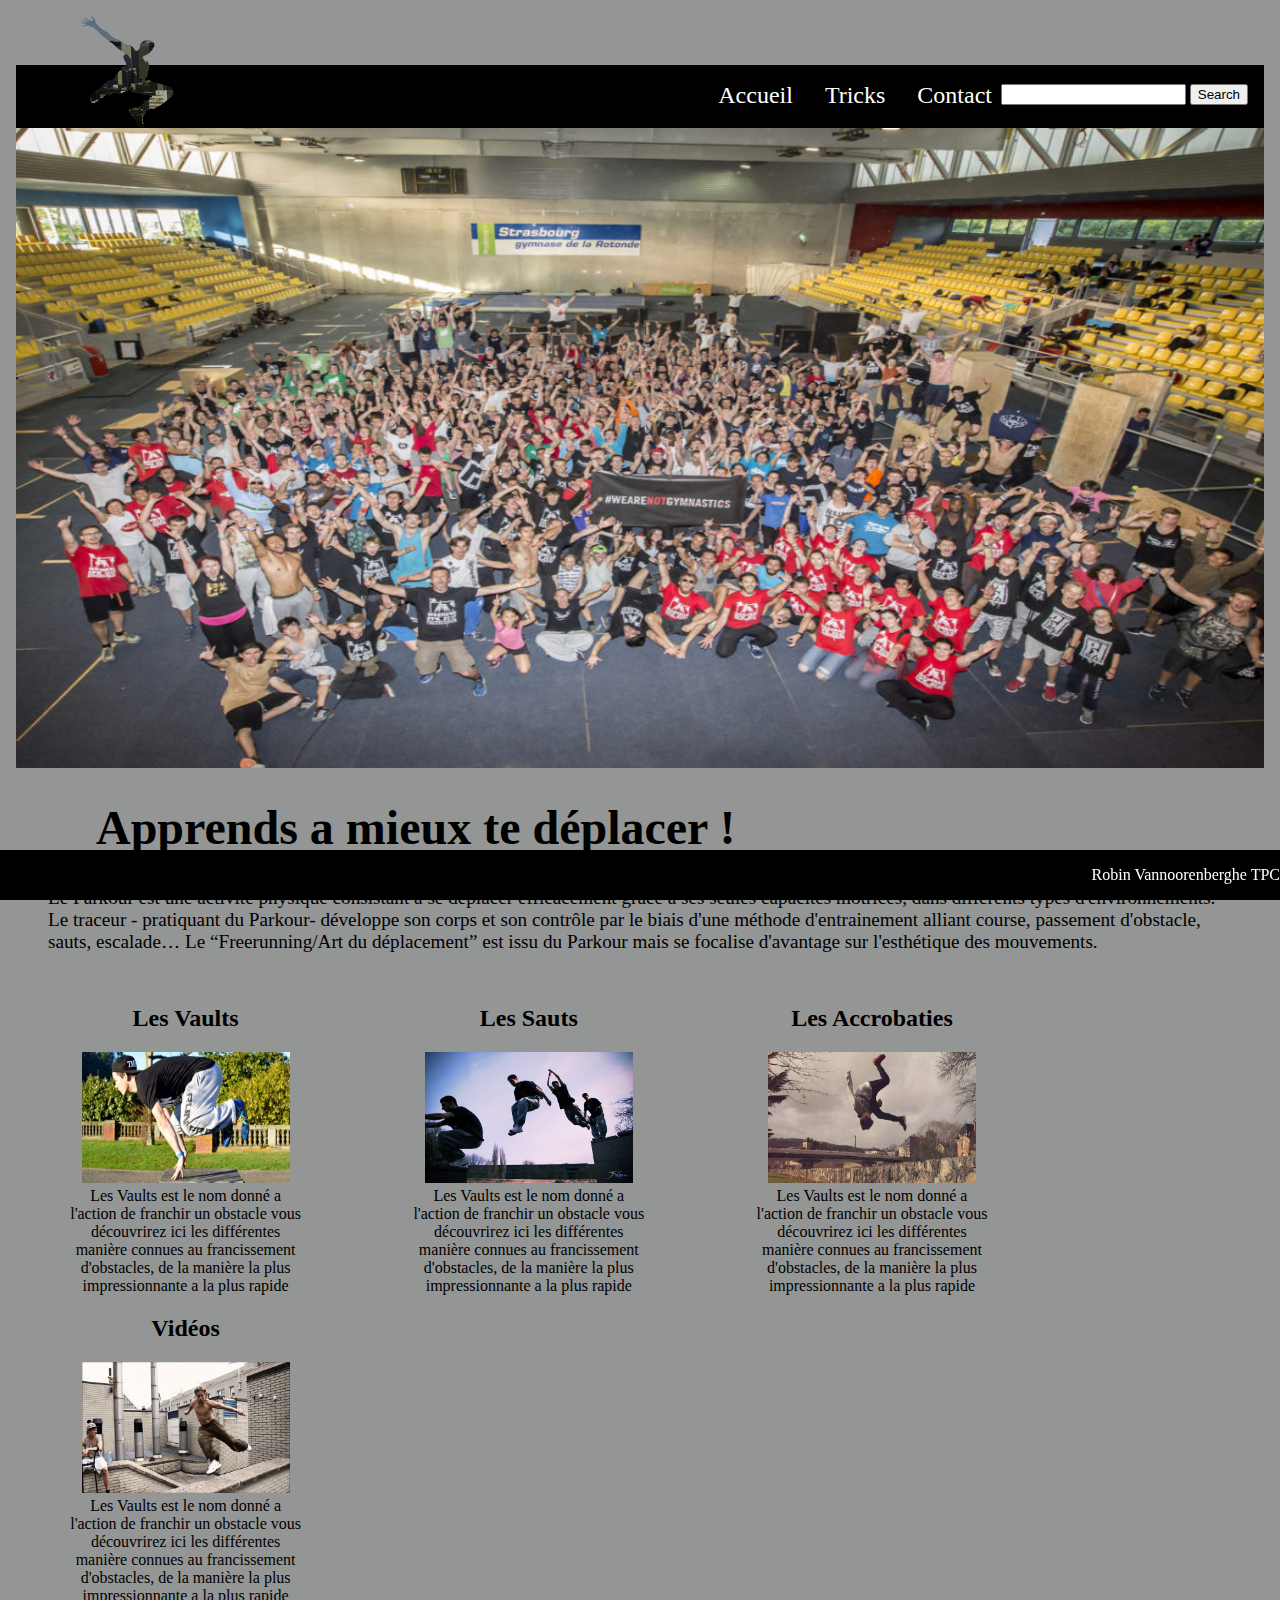
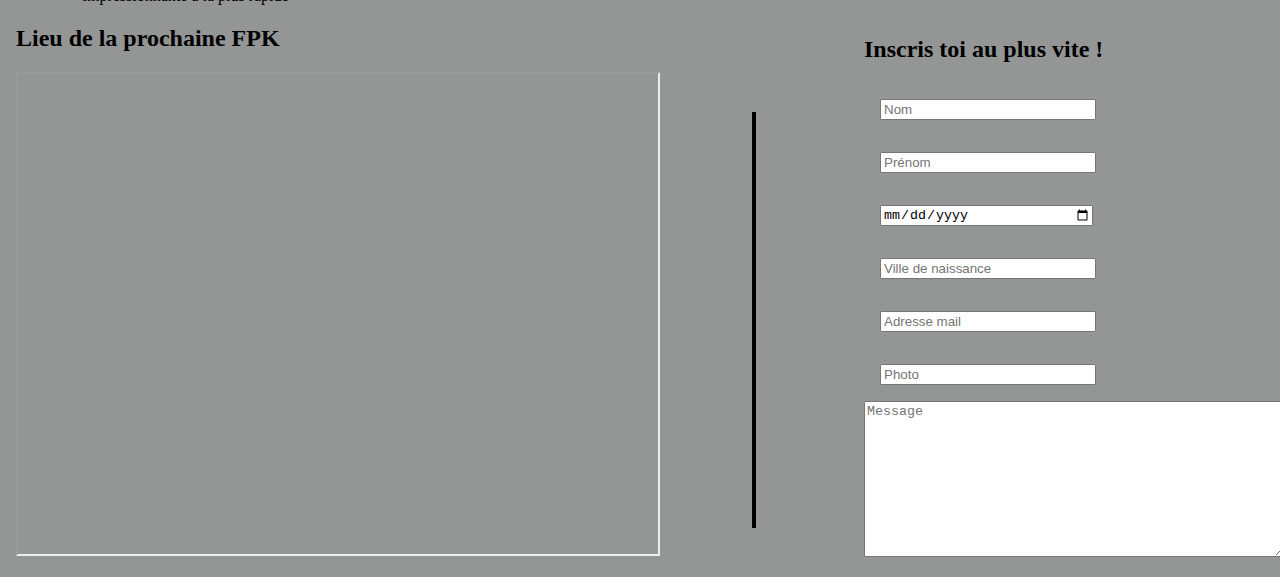
==== monsite/index.html @ 6d4c74a1 "test" ====
<!doctype html>
<html lang="fr">

<head>
	<link rel="icon" type="image/png" href="img/logo.png" />

	
	<link rel="manifest" href="img/manifest.json">
	<meta name="msapplication-TileColor" content="#ffffff">
	<meta name="msapplication-TileImage" content="/logo.png">
	<meta name="theme-color" content="#ffffff">
	<meta name="viewport" content="width=device-width, initial-scale=1.0, shrink-to-fit=no">
  	<meta charset="utf-8">
  	<title>Apprends le Parkour</title>
  	<link rel="stylesheet" href="css.css">
  	<script type="text/javascript" src="js/jquery.js"></script>
    <script type="text/javascript" src="js/script.js"></script>
</head>
	<div id="header">
		<img src="img/logo.png">
		<form method='post' action='....' > <input type='text' id='recherche' name='recherche'> <input type='submit' value='Search' > </form>
		<ul>
  			<li><a href="default.asp">Contact</a></li>
  			<li><a href="news.asp">Tricks</a></li>
 			<li><a href="contact.asp">Accueil</a></li>
		</ul>
		
	</div>
<body>
	<div id="imgdefond">
		<img src="img/fpk.jpg">
	</div>
	<div id="texte">
		<h1>Apprends a mieux te déplacer !</h1>
		<a>Le Parkour est une activité physique consistant à se déplacer efficacement grâce à ses seules capacités motrices, dans différents types d'environnements. Le traceur - pratiquant du Parkour- développe son corps et son contrôle par le biais d'une méthode d'entrainement alliant course, passement d'obstacle, sauts, escalade… Le “Freerunning/Art du déplacement” est issu du Parkour mais se focalise d'avantage sur l'esthétique des mouvements. </a>
	</div>
	<div id="tricks">
		<div class="vaults"> 
			<h2>Les Vaults</h2>
			<img src="img/kong.jpg">
			<a>Les Vaults est le nom donné a l'action de franchir un obstacle vous découvrirez ici les différentes manière connues au francissement d'obstacles, de la manière la plus impressionnante a la plus rapide</a>
		</div>
		<div class="sauts">
			<h2>Les Sauts</h2>
			<img src="img/prec.jpg">
			<a>Les Vaults est le nom donné a l'action de franchir un obstacle vous découvrirez ici les différentes manière connues au francissement d'obstacles, de la manière la plus impressionnante a la plus rapide</a>
		</div>
		<div class="acros">
			<h2>Les Accrobaties</h2>
			<img src="img/web.jpg">
			<a>Les Vaults est le nom donné a l'action de franchir un obstacle vous découvrirez ici les différentes manière connues au francissement d'obstacles, de la manière la plus impressionnante a la plus rapide</a>
		</div>
		<div class="videos">
			<h2>Vidéos</h2>
			<img src="img/video.jpg">
			<a>Les Vaults est le nom donné a l'action de franchir un obstacle vous découvrirez ici les différentes manière connues au francissement d'obstacles, de la manière la plus impressionnante a la plus rapide</a>
		</div>
	</div>
	<div id="map">
		<h2>Lieu de la prochaine FPK </h2>
		<iframe src="https://www.google.com/maps/d/u/0/embed?mid=1rzwgRWbkZt6fwnNd4RX27Mvn6kyp_5dQ" width="640" height="480"></iframe>
	</div>
	<div class="trait"></div>
	<div class="inscription">
		<form>
			<h2>Inscris toi au plus vite !</h2>
   			<p>
      			<input type="text" name="nom" id="nom" placeholder="Nom"/>
      			<input type="text" name="prenom" id="prenom" placeholder="Prénom" />
      			<br/>
      			<input type="date" name="date" id="date" placeholder="Date de naissance"/>
      			<input type="text" name="ville" id="ville" placeholder="Ville de naissance" />       
       			<br />
       			<input type="text" name="mail" id="mail" placeholder="Adresse mail"/>
       			<br/>
       			<input type="text" name="photo" id="photo" placeholder="Photo" />
       			<br/>
       			<textarea name="message" id="message" rows="10" cols="50" placeholder="Message"></textarea>
   			</p>
		</form>
	</div>
	
</body>
<div class="footer">
  <p>Robin Vannoorenberghe TPC</p>
</div>
</html>
---- monsite/css.css ----
#p1 {
	

}

#p2 {
	

}

#p3 {
	

}



#header {
	background-color: #949595;
	height: 7rem;
	margin:none;
	display: block;
}

#header ul {
    list-style-type: none;
    padding: 0;
    overflow: hidden;
    background-color: black;
    margin-top: -2.5rem;
    padding-right: 16rem;
    padding-top: 0.2rem;
    padding-bottom: 0.5rem;
        
}

#header li {
    float: right;
}

#header li a {
    display: block;
    color: white;
    text-align: center;
    padding: 14px 16px;
    text-decoration: none;
    font-size: 1.5rem;
}

#header li a:hover {
    background-color: #949595;
}

#header form {
	text-align: right;
	display: block;
	margin-top: -2.7rem;
	margin-right: 1rem;


}

h1 {
	font-size:3rem;
	text-align: left;
	margin-left: 5rem;
}

#header img {
	width:6rem;
	margin-left: 4rem;
	display: block;
}

#imgdefond img {
	height:40rem;
	width: 100%;
	margin:auto;
	display: block;
}


body{
	font-size:1rem;
	background-color: #949595;
	margin:1rem;

}

#texte a{
	font-size:1.20rem;
	display: block;
	margin: 2rem;


}

#tricks img {
	width: 13rem;
	margin-left: 4.1rem;
	margin-right: 4.1rem;
	text-align: center;


}

.vaults {
	display: inline-block;
  	vertical-align: middle;
  	text-align: center;

}

#tricks a {
	display: block;
	width:15rem;
	text-align:center;
	margin:auto;
}

.sauts {
	display: inline-block;
  	vertical-align: middle;
  	text-align: center;
  	
}

.acros {
	display: inline-block;
  	vertical-align: middle;
  	text-align: center;
  	
}

.videos {
	display: inline-block;
  	vertical-align: middle;
  	text-align: center;
  	
}

.trait
    {
   	clear: both;
	position: absolute;
	margin-left: 46rem;
	height: 26rem;
	width : 4px;
	background: black;
	margin-top: -28rem;
    }

.inscription {
	padding-left: 53rem;
	margin-top:-34rem;
}

.inscription input{
	margin: 1rem;
	width: 13rem;
}

.footer {
    position: fixed;
    left: 0;
    bottom: 0;
    width: 100%;
    background-color: black;
    color: white;
    text-align: right;
}





/*!!!!!!!!!!!!!!!!!!!!!!!!!!
!!!  Medias queries  !!!!!!
!!!!!!!!!!!!!!!!!!!!!!!!!!*/

/*Pc */
@media only screen and (min-width : 1224px){
/*
	body {
		background-color: green;/*je change la couleur pour voir la différence quand je change de résolution

	}

} /*



/*Tablettes + mobiles*/
@media (max-width: 768px) {

	#p1 {
		background-color: yellow;
	}
	*{
		overflow:hidden; /*fonctionne pas sur simulateur de résolution */
	} 

	body {
		background-color: yellow;/*je change la couleur pour voir la différence quand je change de résolution

	}

}

/* petit Smartphones  */
@media (max-width: 321px) {

	*{
		overflow:hidden; /*fonctionne pas sur simulateur de résolution */
	}

}

/* Unité dppx implicite */
@media (-webkit-min-device-pixel-ratio: 2) { 

	#logoiut {
  	width: 150px;
  
}

}

@viewport {
  width: 8%;
}
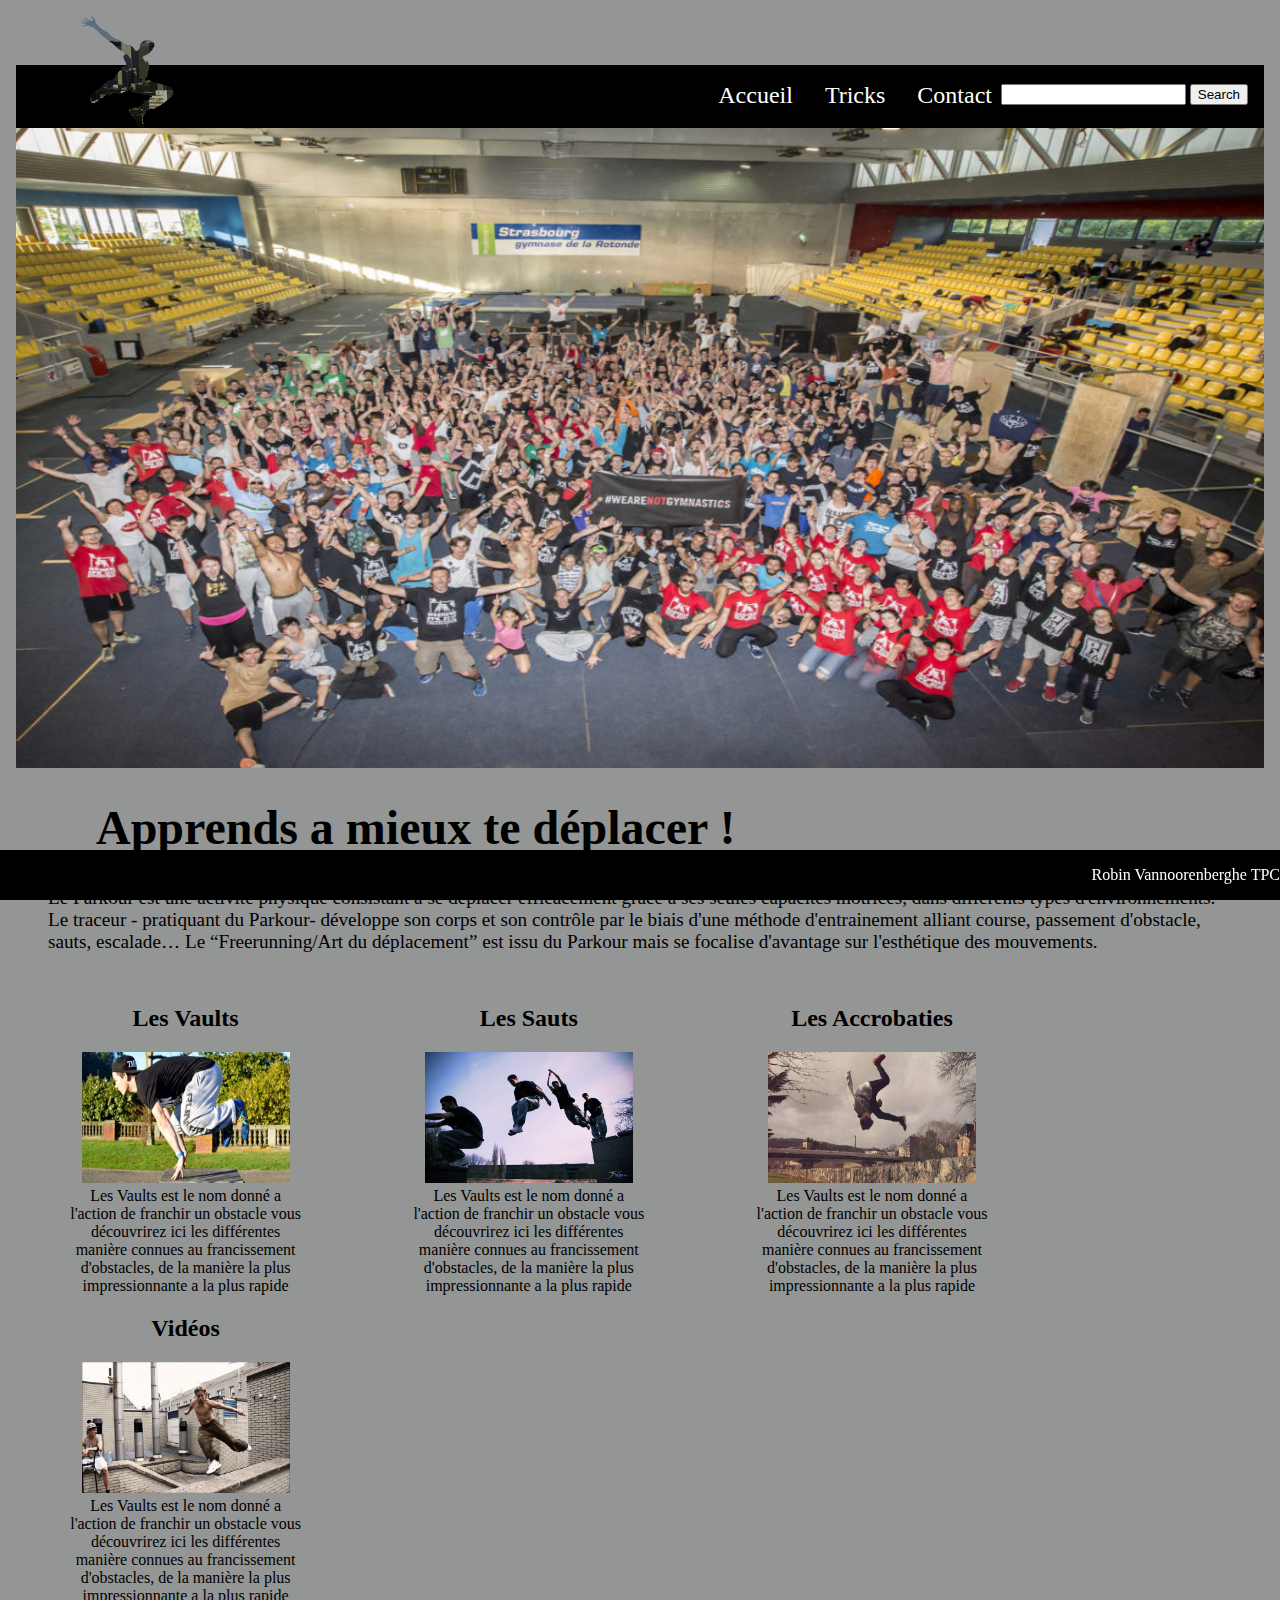
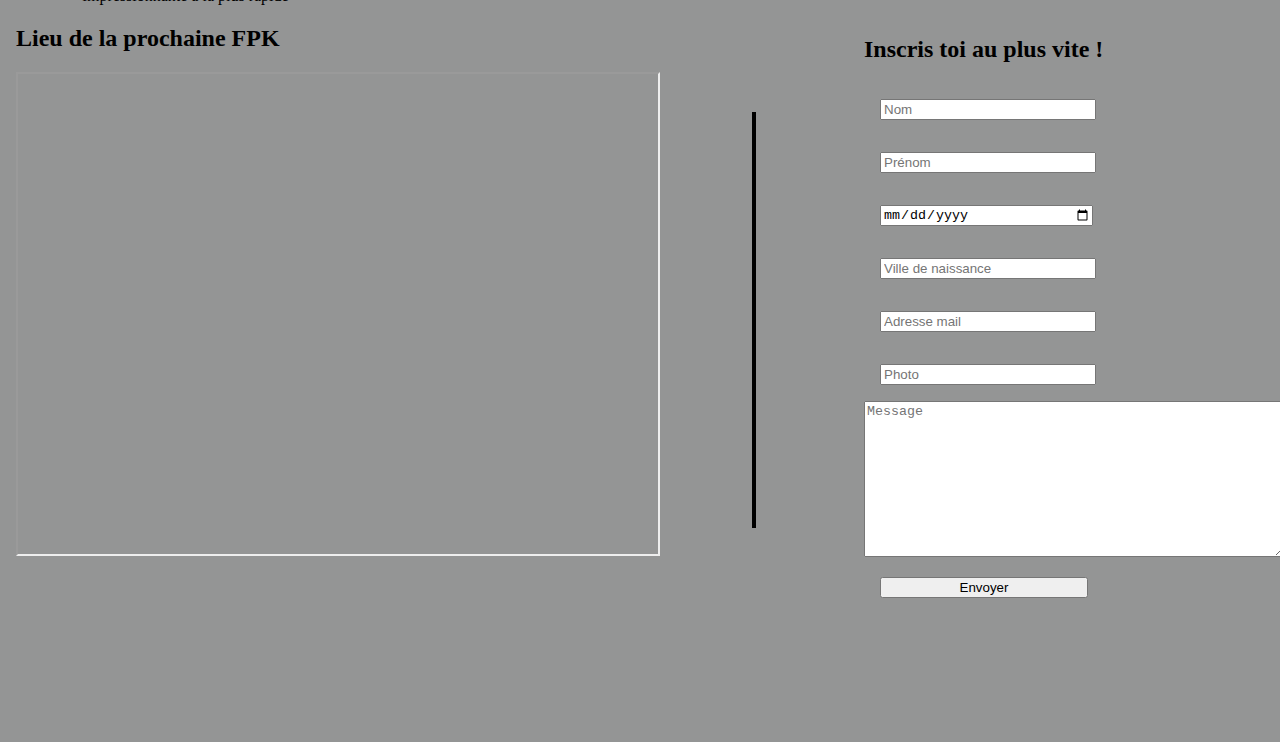
==== commit f75cb2f8: "Maj" ====
--- a/monsite/index.html
+++ b/monsite/index.html
@@ -20,11 +20,16 @@
 		<img src="img/logo.png">
 		<form method='post' action='....' > <input type='text' id='recherche' name='recherche'> <input type='submit' value='Search' > </form>
 		<ul>
-  			<li><a href="default.asp">Contact</a></li>
-  			<li><a href="news.asp">Tricks</a></li>
- 			<li><a href="contact.asp">Accueil</a></li>
+  			<li><a href="contact.html">Contact</a></li>
+  			<li><a href="tricks.html">Tricks</a></li>
+ 			<li><a href="index.html">Accueil</a></li>
 		</ul>
 		
+	</div>
+	<div id="headertel">
+		<img src="img/menu.png">
+		<img src="img/logo.png">
+		<img src="img/tel.png">
 	</div>
 <body>
 	<div id="imgdefond">
@@ -64,7 +69,6 @@
 	<div class="inscription">
 		<form>
 			<h2>Inscris toi au plus vite !</h2>
-   			<p>
       			<input type="text" name="nom" id="nom" placeholder="Nom"/>
       			<input type="text" name="prenom" id="prenom" placeholder="Prénom" />
       			<br/>
@@ -76,7 +80,7 @@
        			<input type="text" name="photo" id="photo" placeholder="Photo" />
        			<br/>
        			<textarea name="message" id="message" rows="10" cols="50" placeholder="Message"></textarea>
-   			</p>
+       			<input type="submit" value="Envoyer"/>
 		</form>
 	</div>
 	
--- a/monsite/css.css
+++ b/monsite/css.css
@@ -1,19 +1,3 @@
-#p1 {
-	
-
-}
-
-#p2 {
-	
-
-}
-
-#p3 {
-	
-
-}
-
-
 
 #header {
 	background-color: #949595;
@@ -56,8 +40,12 @@
 	display: block;
 	margin-top: -2.7rem;
 	margin-right: 1rem;
-
-
+}
+
+#header img {
+	width:6rem;
+	margin-left: 4rem;
+	display: block;
 }
 
 h1 {
@@ -66,11 +54,6 @@
 	margin-left: 5rem;
 }
 
-#header img {
-	width:6rem;
-	margin-left: 4rem;
-	display: block;
-}
 
 #imgdefond img {
 	height:40rem;
@@ -84,6 +67,7 @@
 	font-size:1rem;
 	background-color: #949595;
 	margin:1rem;
+	padding-bottom: 7rem;
 
 }
 
@@ -139,9 +123,7 @@
   	
 }
 
-.trait
-    {
-   	clear: both;
+.trait {
 	position: absolute;
 	margin-left: 46rem;
 	height: 26rem;
@@ -161,13 +143,17 @@
 }
 
 .footer {
-    position: fixed;
-    left: 0;
-    bottom: 0;
+    position:  fixed;
     width: 100%;
     background-color: black;
     color: white;
     text-align: right;
+    left: 0;
+    bottom: 0;
+}
+
+#headertel{
+	display:none;
 }
 
 
@@ -178,53 +164,136 @@
 !!!  Medias queries  !!!!!!
 !!!!!!!!!!!!!!!!!!!!!!!!!!*/
 
-/*Pc */
-@media only screen and (min-width : 1224px){
-/*
+/* Tablettes*/
+@media (max-width: 1024px) and (min-width:600px) {
+
+	*{
+		overflow-x:hidden; /*fonctionne pas sur simulateur de résolution */
+	}
+
 	body {
-		background-color: green;/*je change la couleur pour voir la différence quand je change de résolution
-
-	}
-
-} /*
-
-
-
-/*Tablettes + mobiles*/
-@media (max-width: 768px) {
-
-	#p1 {
-		background-color: yellow;
-	}
+		background-color: #949595; /*je change la couleur pour voir la différence quand je change de résolution */
+		
+
+	}
+
+	#header img {
+		width:6rem;
+		padding: 0rem;
+		display: block;
+	}
+
+	#header ul {
+	    padding-right: 30rem;	   
+	}
+
+	#header form {
+		margin-right: 12rem;
+	}
+
+	#map {
+		width:33rem;
+	}
+
+	.trait{
+		margin-left: 36rem;
+	}
+
+	.inscription {
+		padding-left: 37rem;
+		margin-top:-34rem;
+	}
+
+	#tricks img {
+		width: 13rem;
+		margin-left: 8.5rem;
+		margin-right: 8.5rem;
+		text-align: center;
+	}
+
+	.inscription input{
+		margin: 1rem;
+		width: 100%;
+	}
+
+}
+
+/* mobiles*/
+@media (max-width: 500px) {
+
 	*{
-		overflow:hidden; /*fonctionne pas sur simulateur de résolution */
+		overflow-x:hidden; /*fonctionne pas sur simulateur de résolution */
+		overflow-y: auto;
 	} 
 
 	body {
-		background-color: yellow;/*je change la couleur pour voir la différence quand je change de résolution
-
-	}
-
-}
-
-/* petit Smartphones  */
-@media (max-width: 321px) {
-
-	*{
-		overflow:hidden; /*fonctionne pas sur simulateur de résolution */
-	}
-
-}
-
-/* Unité dppx implicite */
-@media (-webkit-min-device-pixel-ratio: 2) { 
-
-	#logoiut {
-  	width: 150px;
-  
-}
-
-}
+		background-color: #949595; /*je change la couleur pour voir la différence quand je change de résolution */
+		font-size:1rem;
+		
+
+	}
+
+	#header {
+		background-color: #949595;
+		height: 9rem;
+		margin:none;
+		display: block;
+	}
+
+	#imgdefond img {
+		height: 15rem;
+		width: 100%;
+		margin:auto;
+		display: block;
+	}
+
+	h1 {
+	font-size:1.4rem;
+	text-align: left;
+	margin-left: 1rem;
+
+	}
+
+	.trait
+    {
+	   display:none;
+    }
+
+	.inscription {
+		padding-left: 0rem;
+		margin-top:0rem;
+	}
+
+	.inscription input{
+	margin: 1rem;
+	width: 100%;
+	}
+
+	.footer {
+    position: fixed;
+    width: 100%;
+    background-color: black;
+    color: white;
+    text-align: right;
+	}
+
+	#header{
+		display: none;
+	}
+
+	#headertel{
+		position: left;
+		display: block;
+	}
+
+	#headertel img {
+		width:4rem;
+		float:left;
+		margin-right: 1.2rem;
+		margin-left: 1.2rem;
+	}
+
+
 
 @viewport {
   width: 8%;
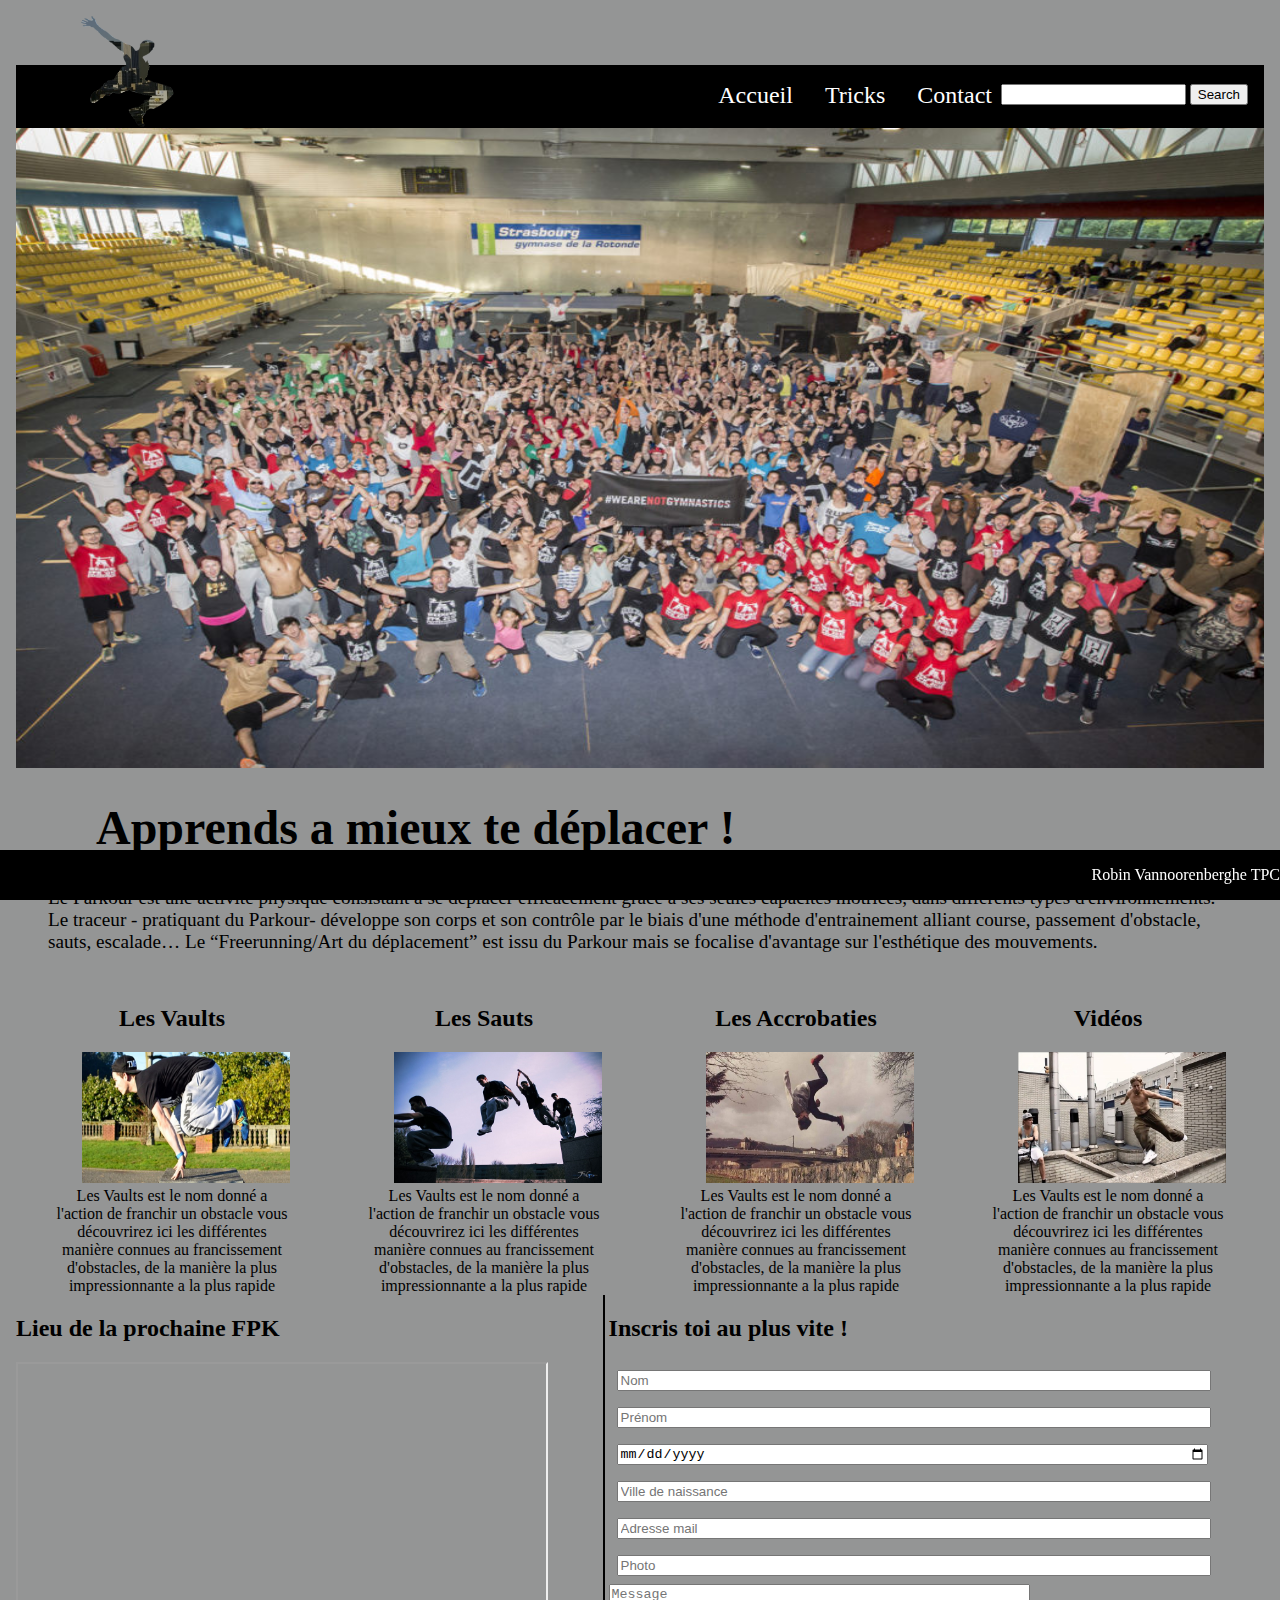
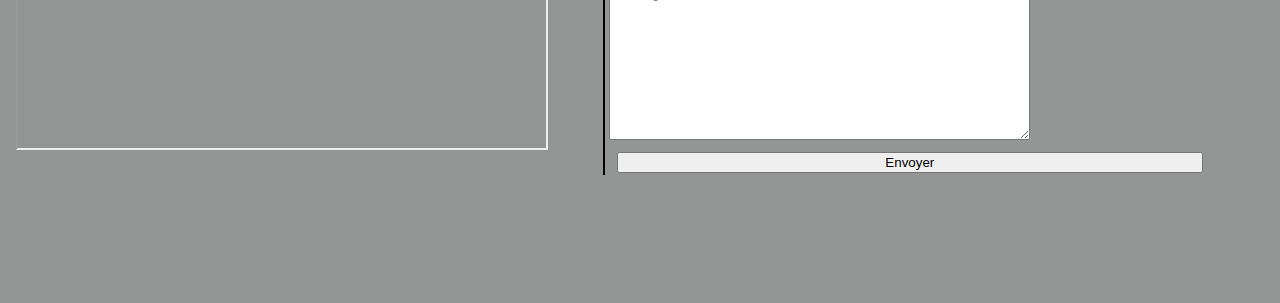
==== commit c0e59e51: "New" ====
--- a/monsite/index.html
+++ b/monsite/index.html
@@ -40,35 +40,29 @@
 		<a>Le Parkour est une activité physique consistant à se déplacer efficacement grâce à ses seules capacités motrices, dans différents types d'environnements. Le traceur - pratiquant du Parkour- développe son corps et son contrôle par le biais d'une méthode d'entrainement alliant course, passement d'obstacle, sauts, escalade… Le “Freerunning/Art du déplacement” est issu du Parkour mais se focalise d'avantage sur l'esthétique des mouvements. </a>
 	</div>
 	<div id="tricks">
-		<div class="vaults"> 
+		<div class="bloc"> 
 			<h2>Les Vaults</h2>
 			<img src="img/kong.jpg">
 			<a>Les Vaults est le nom donné a l'action de franchir un obstacle vous découvrirez ici les différentes manière connues au francissement d'obstacles, de la manière la plus impressionnante a la plus rapide</a>
-		</div>
-		<div class="sauts">
+		</div><div class="bloc">
 			<h2>Les Sauts</h2>
 			<img src="img/prec.jpg">
 			<a>Les Vaults est le nom donné a l'action de franchir un obstacle vous découvrirez ici les différentes manière connues au francissement d'obstacles, de la manière la plus impressionnante a la plus rapide</a>
-		</div>
-		<div class="acros">
+		</div><div class="bloc">
 			<h2>Les Accrobaties</h2>
 			<img src="img/web.jpg">
 			<a>Les Vaults est le nom donné a l'action de franchir un obstacle vous découvrirez ici les différentes manière connues au francissement d'obstacles, de la manière la plus impressionnante a la plus rapide</a>
-		</div>
-		<div class="videos">
+		</div><div class="bloc">
 			<h2>Vidéos</h2>
 			<img src="img/video.jpg">
 			<a>Les Vaults est le nom donné a l'action de franchir un obstacle vous découvrirez ici les différentes manière connues au francissement d'obstacles, de la manière la plus impressionnante a la plus rapide</a>
 		</div>
 	</div>
-	<div id="map">
+	<div class="map" id="trait">
 		<h2>Lieu de la prochaine FPK </h2>
-		<iframe src="https://www.google.com/maps/d/u/0/embed?mid=1rzwgRWbkZt6fwnNd4RX27Mvn6kyp_5dQ" width="640" height="480"></iframe>
-	</div>
-	<div class="trait"></div>
-	<div class="inscription">
-		<form>
-			<h2>Inscris toi au plus vite !</h2>
+		<iframe src="https://www.google.com/maps/d/u/0/embed?mid=1rzwgRWbkZt6fwnNd4RX27Mvn6kyp_5dQ" width="90%" height="80%"></iframe></div>
+	<div class="map">
+		<form><h2>Inscris toi au plus vite !</h2>
       			<input type="text" name="nom" id="nom" placeholder="Nom"/>
       			<input type="text" name="prenom" id="prenom" placeholder="Prénom" />
       			<br/>
@@ -81,9 +75,8 @@
        			<br/>
        			<textarea name="message" id="message" rows="10" cols="50" placeholder="Message"></textarea>
        			<input type="submit" value="Envoyer"/>
-		</form>
-	</div>
-	
+       		</form>
+       	</div>
 </body>
 <div class="footer">
   <p>Robin Vannoorenberghe TPC</p>
--- a/monsite/css.css
+++ b/monsite/css.css
@@ -88,13 +88,6 @@
 
 }
 
-.vaults {
-	display: inline-block;
-  	vertical-align: middle;
-  	text-align: center;
-
-}
-
 #tricks a {
 	display: block;
 	width:15rem;
@@ -102,45 +95,45 @@
 	margin:auto;
 }
 
-.sauts {
+.bloc {
+	width:25%;
 	display: inline-block;
   	vertical-align: middle;
   	text-align: center;
   	
 }
 
-.acros {
-	display: inline-block;
-  	vertical-align: middle;
-  	text-align: center;
-  	
-}
-
-.videos {
-	display: inline-block;
-  	vertical-align: middle;
-  	text-align: center;
-  	
-}
-
-.trait {
-	position: absolute;
-	margin-left: 46rem;
-	height: 26rem;
-	width : 4px;
-	background: black;
-	margin-top: -28rem;
-    }
+#trait {
+	border-right: 2px solid;
+}
 
 .inscription {
-	padding-left: 53rem;
-	margin-top:-34rem;
+	width:40%;
 }
 
 .inscription input{
 	margin: 1rem;
 	width: 13rem;
 }
+
+.map {
+	width: 47%;
+	display: inline-block;
+	height: 480px;
+	vertical-align: top;
+}
+
+.map form {
+	width: 100% ;
+	height: 100%;
+	display:block;
+}
+
+.map input{
+		margin: 0.5rem;
+		width: 100%;
+	}
+
 
 .footer {
     position:  fixed;
@@ -192,28 +185,40 @@
 	}
 
 	#map {
-		width:33rem;
+		width: 100%;
+		display: inline-block;
+  		vertical-align: middle;
+  		text-align: center;
 	}
 
 	.trait{
-		margin-left: 36rem;
+		margin-left: 42%;
 	}
 
 	.inscription {
-		padding-left: 37rem;
-		margin-top:-34rem;
+	width: 50%;
+	display: inline-block;
+  	vertical-align: middle;
+  	text-align: center;
 	}
 
 	#tricks img {
-		width: 13rem;
-		margin-left: 8.5rem;
-		margin-right: 8.5rem;
+		width: 35%;
+		margin-left: 10%;
+		margin-right: 10%;
 		text-align: center;
 	}
 
-	.inscription input{
+	#map input{
 		margin: 1rem;
 		width: 100%;
+	}
+
+	.bloc {
+		width: 50%;
+		display: inline-block;
+  		vertical-align: middle;
+  		text-align: center;
 	}
 
 }
@@ -254,20 +259,25 @@
 
 	}
 
-	.trait
+	#trait
     {
-	   display:none;
+	   border-right: none;
     }
 
-	.inscription {
-		padding-left: 0rem;
-		margin-top:0rem;
-	}
-
-	.inscription input{
-	margin: 1rem;
-	width: 100%;
-	}
+    .map {
+    	display: inline;
+    	height: 100%;
+    }
+
+    .bloc {
+    	width: 100%;
+    	display: inline-block;
+	  	vertical-align: middle;
+	  	text-align: center;
+    }
+
+
+	
 
 	.footer {
     position: fixed;
